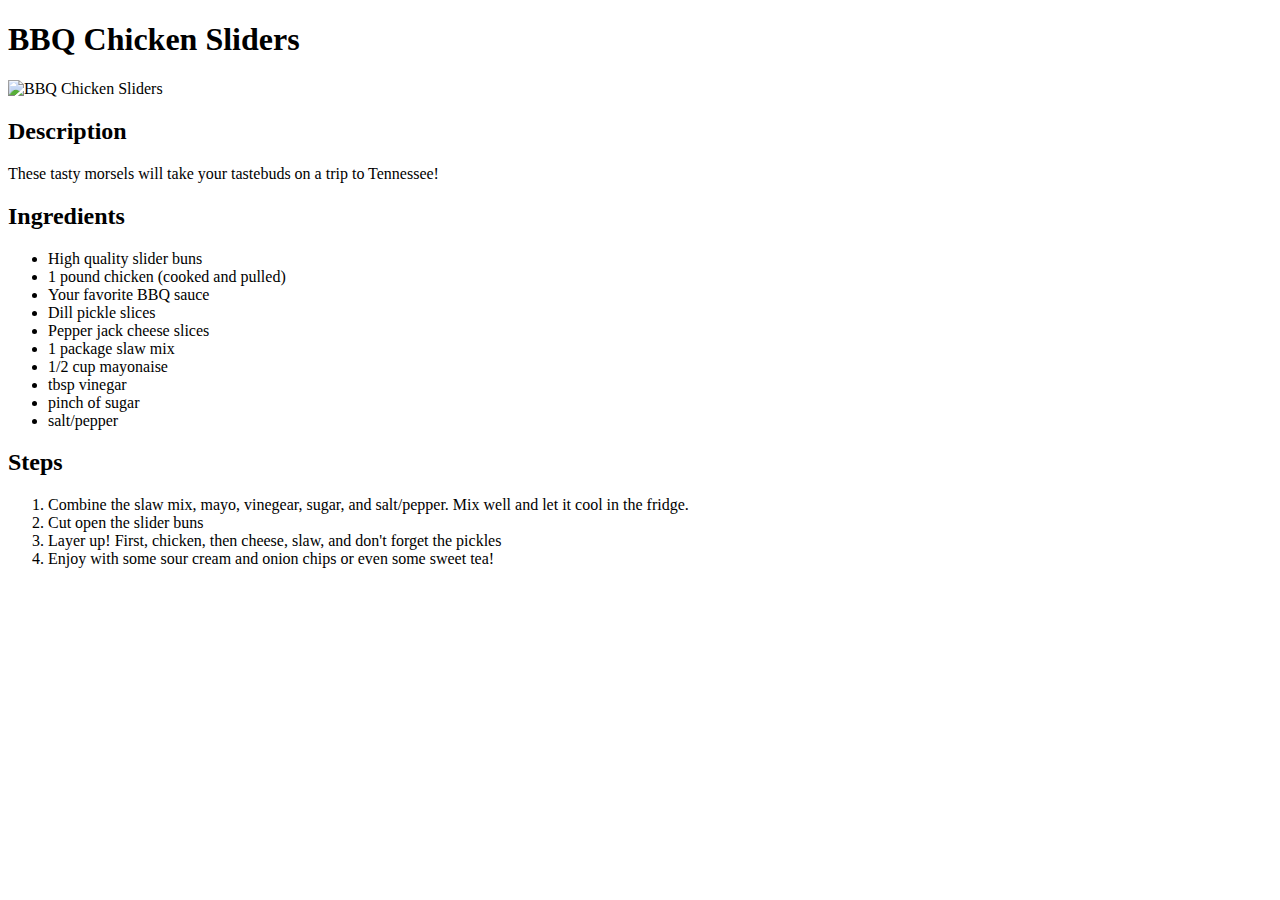
==== recipes/bbq-chicken-sliders.html @ bdfff79e "added recipe page" ====
<!DOCTYPE html>
<html lang="en">
<head>
    <meta charset="UTF-8">
    <meta http-equiv="X-UA-Compatible" content="IE=edge">
    <meta name="viewport" content="width=device-width, initial-scale=1.0">
    <title>BBQ Chicken Sliders - Recipe</title>
</head>
<body>
    <h1>BBQ Chicken Sliders</h1>
    <img src="http://www.panningtheglobe.com/wp-content/uploads/2016/08/chicken-slider-4-web.jpg" alt="BBQ Chicken Sliders">
    <h2>Description</h2>
        <p>These tasty morsels will take your tastebuds on a trip to Tennessee!</p>
    <h2>Ingredients</h2>
        <ul>
            <li>High quality slider buns</li>
            <li>1 pound chicken (cooked and pulled)</li>
            <li>Your favorite BBQ sauce</li>
            <li>Dill pickle slices</li>
            <li>Pepper jack cheese slices</li>
            <li>1 package slaw  mix</li>
            <li>1/2 cup mayonaise</li>
            <li>tbsp vinegar</li>
            <li>pinch of sugar</li>
            <li>salt/pepper</li>
        </ul>
    <h2>Steps</h2>
        <ol>
            <li>Combine the slaw mix, mayo, vinegear, sugar, and salt/pepper. Mix well and let it cool in the fridge.</li>
            <li>Cut open the slider buns</li>
            <li>Layer up! First, chicken, then cheese, slaw, and don't forget the pickles</li>
            <li>Enjoy with some sour cream and onion chips or even some sweet tea!</li>
        </ol>
</body>
</html>
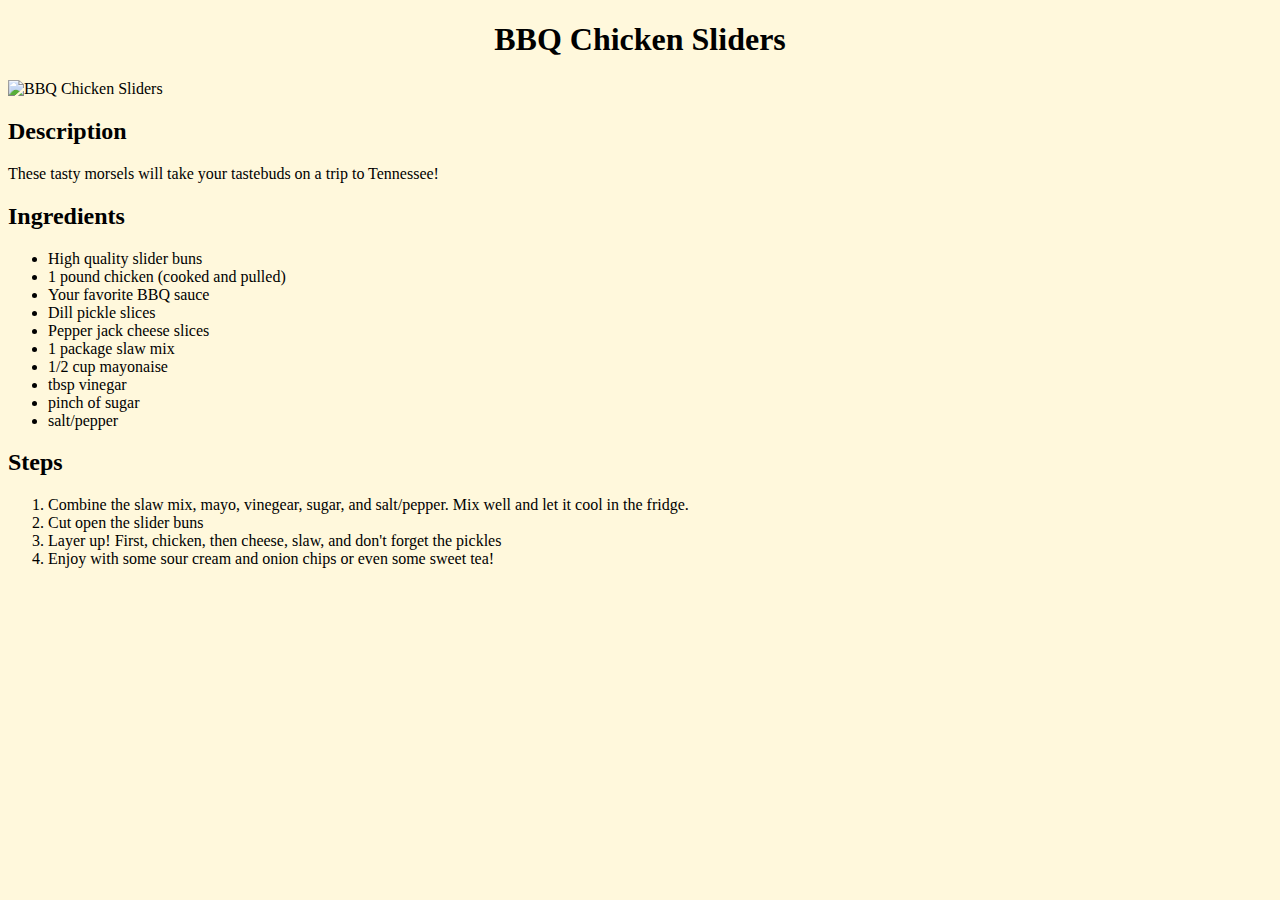
==== commit 37445f53: "changed centering and background color" ====
--- a/recipes/bbq-chicken-sliders.html
+++ b/recipes/bbq-chicken-sliders.html
@@ -1,6 +1,18 @@
 <!DOCTYPE html>
 <html lang="en">
 <head>
+    <style>
+        img {
+            height: auto;
+            width: 400px;
+        }
+        h1 {
+            text-align: center;
+        }
+        * {
+            background-color: cornsilk;
+        }
+    </style>
     <meta charset="UTF-8">
     <meta http-equiv="X-UA-Compatible" content="IE=edge">
     <meta name="viewport" content="width=device-width, initial-scale=1.0">
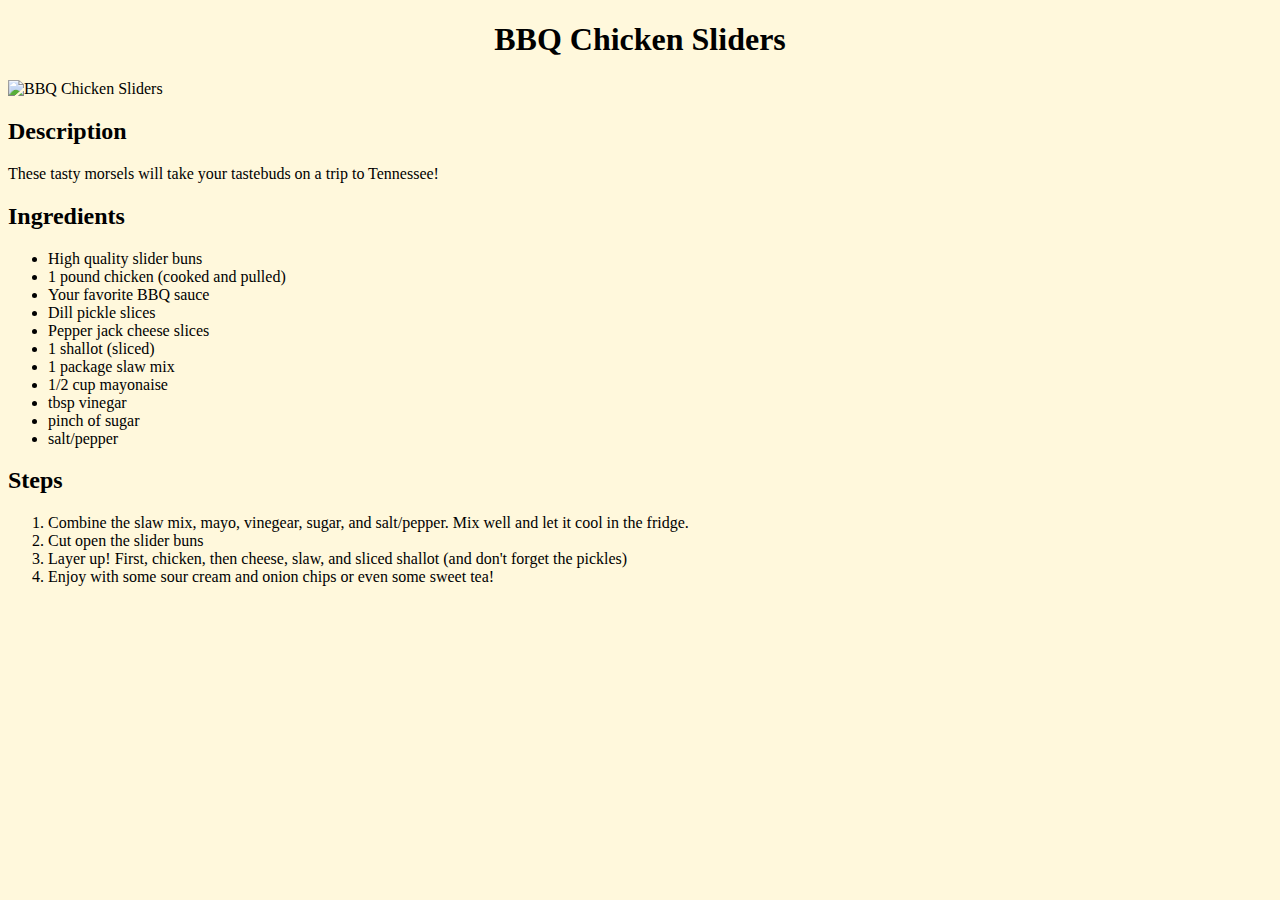
==== commit adcc4cf8: "changed image" ====
--- a/recipes/bbq-chicken-sliders.html
+++ b/recipes/bbq-chicken-sliders.html
@@ -20,7 +20,7 @@
 </head>
 <body>
     <h1>BBQ Chicken Sliders</h1>
-    <img src="http://www.panningtheglobe.com/wp-content/uploads/2016/08/chicken-slider-4-web.jpg" alt="BBQ Chicken Sliders">
+    <img src="https://recipe-graphics.grocerywebsite.com/0_GraphicsRecipes/8008_400.jpg" alt="BBQ Chicken Sliders">
     <h2>Description</h2>
         <p>These tasty morsels will take your tastebuds on a trip to Tennessee!</p>
     <h2>Ingredients</h2>
@@ -30,6 +30,7 @@
             <li>Your favorite BBQ sauce</li>
             <li>Dill pickle slices</li>
             <li>Pepper jack cheese slices</li>
+            <li>1 shallot (sliced)</li>
             <li>1 package slaw  mix</li>
             <li>1/2 cup mayonaise</li>
             <li>tbsp vinegar</li>
@@ -40,7 +41,7 @@
         <ol>
             <li>Combine the slaw mix, mayo, vinegear, sugar, and salt/pepper. Mix well and let it cool in the fridge.</li>
             <li>Cut open the slider buns</li>
-            <li>Layer up! First, chicken, then cheese, slaw, and don't forget the pickles</li>
+            <li>Layer up! First, chicken, then cheese, slaw, and sliced shallot (and don't forget the pickles)</li>
             <li>Enjoy with some sour cream and onion chips or even some sweet tea!</li>
         </ol>
 </body>
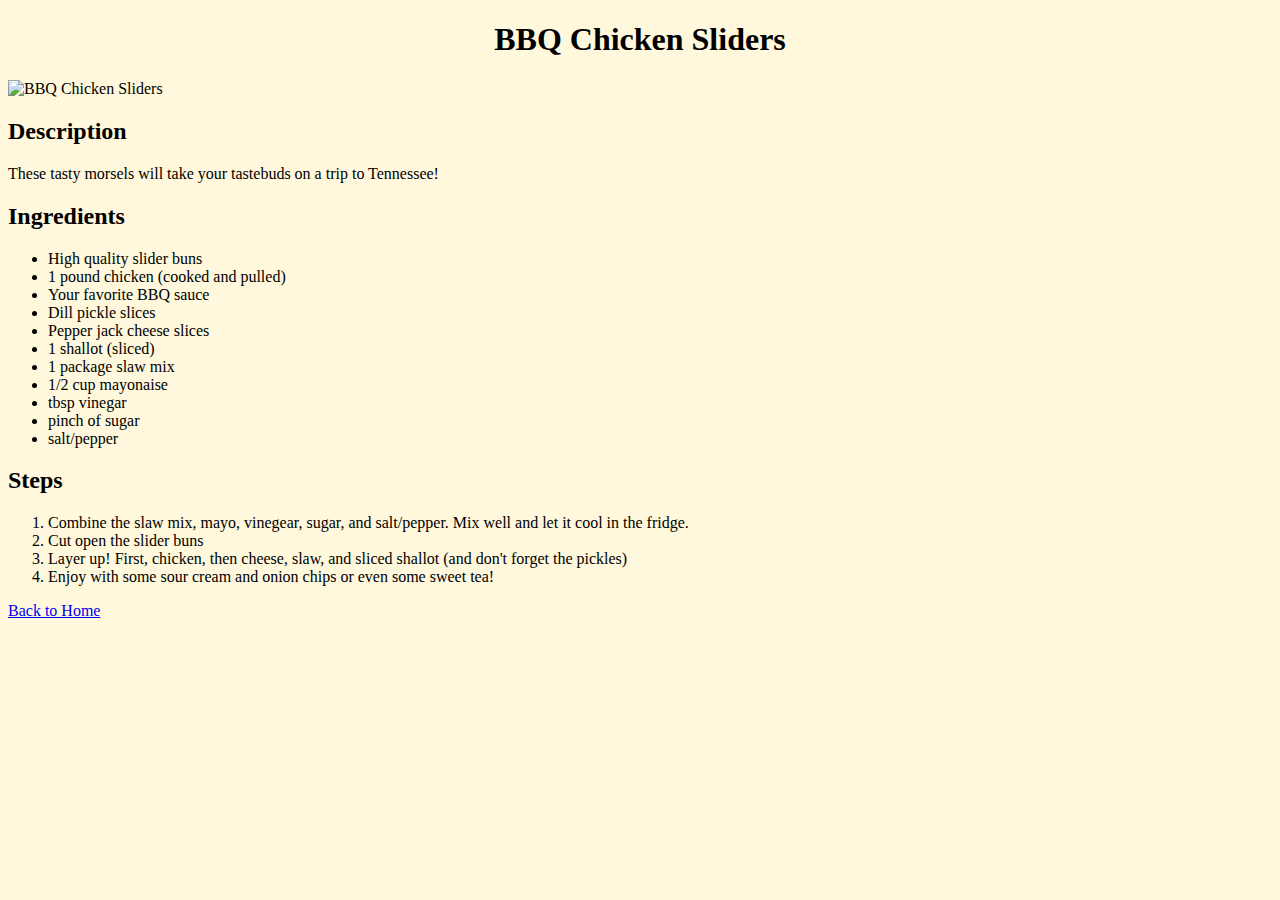
==== commit db7bb165: "added back to home links" ====
--- a/recipes/bbq-chicken-sliders.html
+++ b/recipes/bbq-chicken-sliders.html
@@ -44,5 +44,6 @@
             <li>Layer up! First, chicken, then cheese, slaw, and sliced shallot (and don't forget the pickles)</li>
             <li>Enjoy with some sour cream and onion chips or even some sweet tea!</li>
         </ol>
+        <a href="../index.html">Back to Home</a>
 </body>
 </html>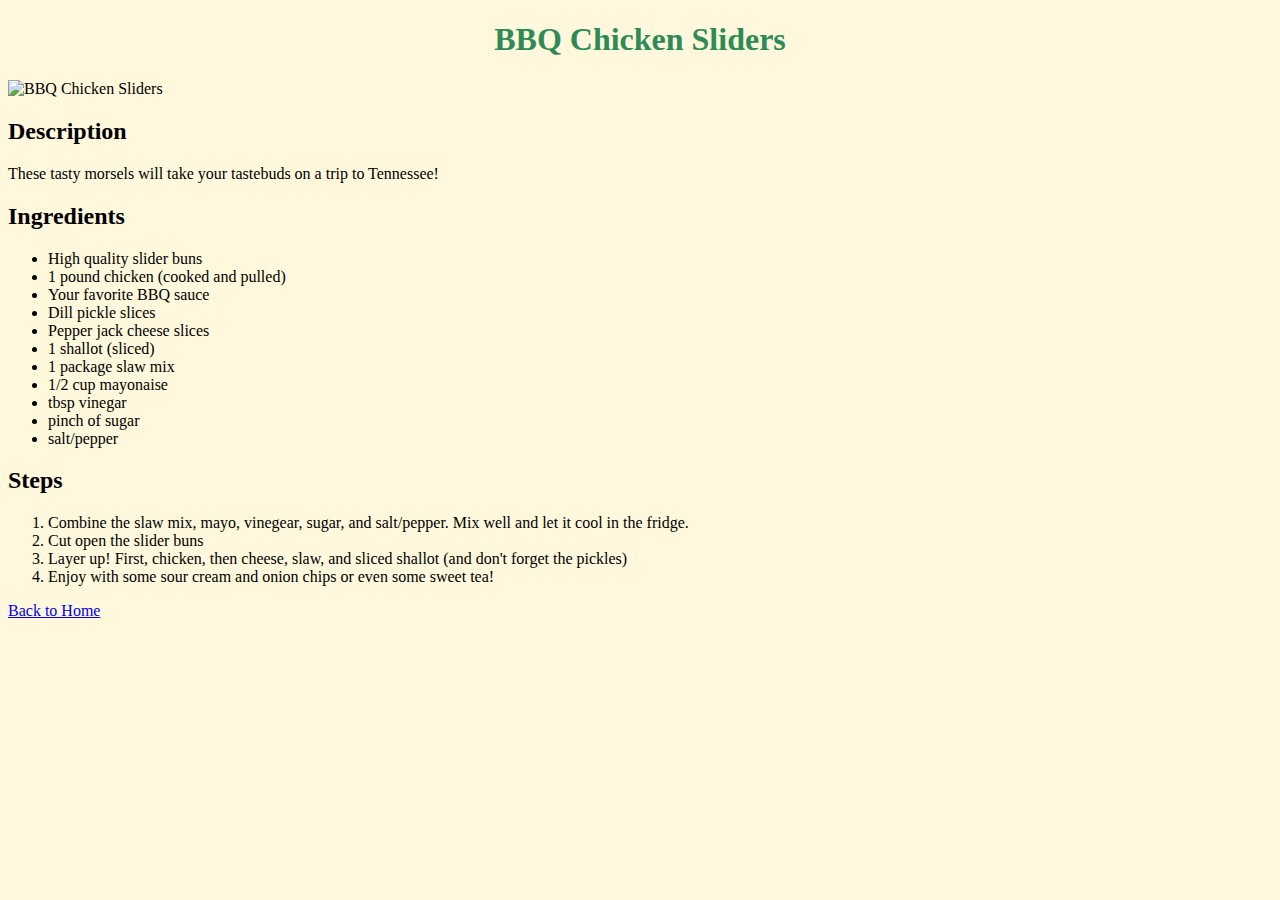
==== commit c45c52d9: "added css styling" ====
--- a/recipes/bbq-chicken-sliders.html
+++ b/recipes/bbq-chicken-sliders.html
@@ -1,14 +1,8 @@
 <!DOCTYPE html>
 <html lang="en">
 <head>
+    <link rel="stylesheet" href="../style.css">
     <style>
-        img {
-            height: auto;
-            width: 400px;
-        }
-        h1 {
-            text-align: center;
-        }
         * {
             background-color: cornsilk;
         }
--- a/style.css
+++ b/style.css
@@ -0,0 +1,11 @@
+h1 {
+    color:seagreen;
+    text-align: center;
+}
+img {
+    height: auto;
+    width: 400px;
+}
+* {
+    background-color: cornsilk;
+}